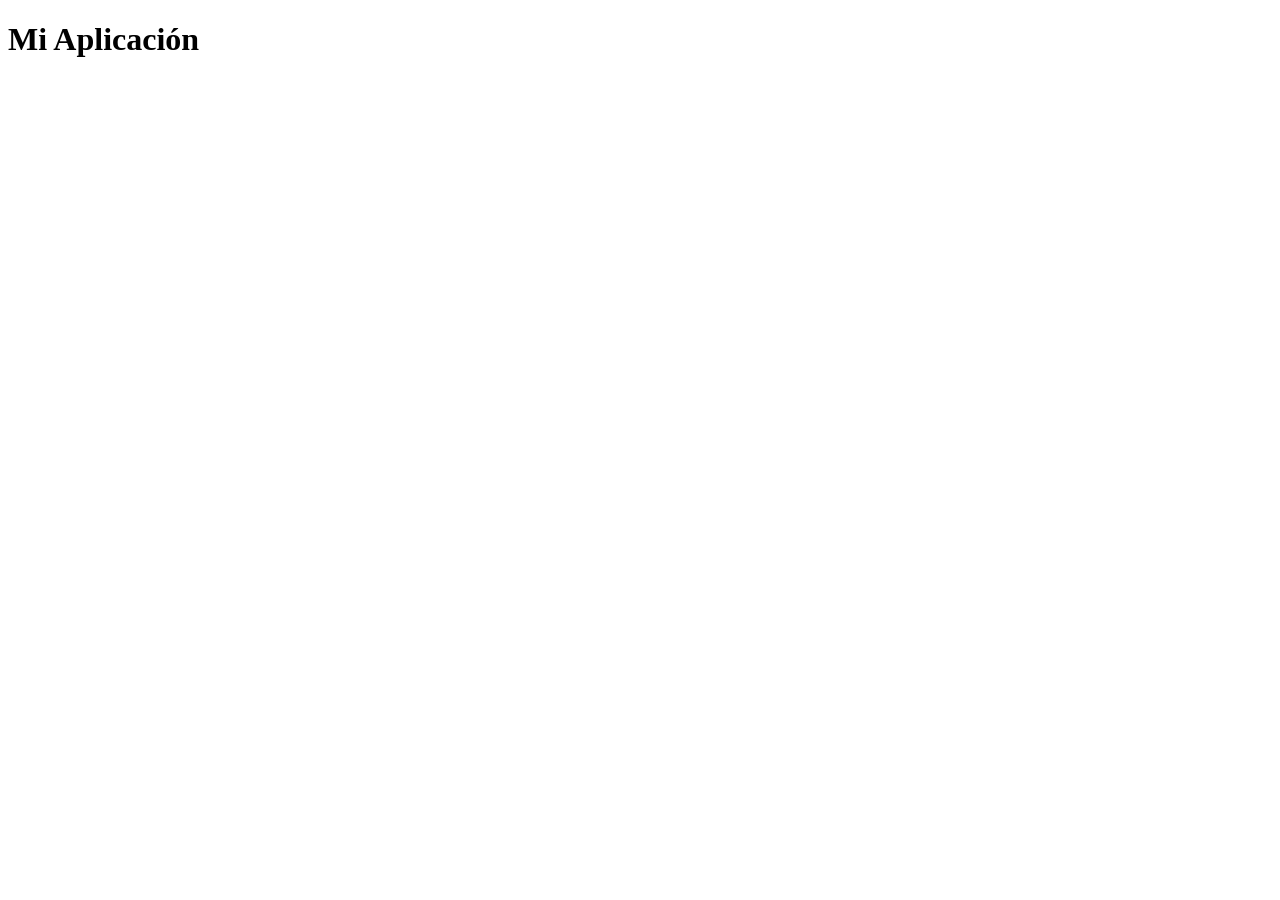
==== index.html @ 6f77ed7a "first commit" ====
<!DOCTYPE html>
<html lang="es">

<head>

    <meta charset="UTF-8">

    <title>Login</title>

    <link rel="stylesheet" href="css/style.css">

</head>

<body>

    <div class="container">

        <h1>Mi Aplicación</h1>

        <div id="g_id_onload" data-client_id="TU_CLIENT_ID" data-callback="handleCredentialResponse">
        </div>

        <div class="g_id_signin" data-type="standard" data-size="large">
        </div>

    </div>

    <script src="https://accounts.google.com/gsi/client" async defer></script>

    <script src="js/login.js"></script>

</body>

</html>
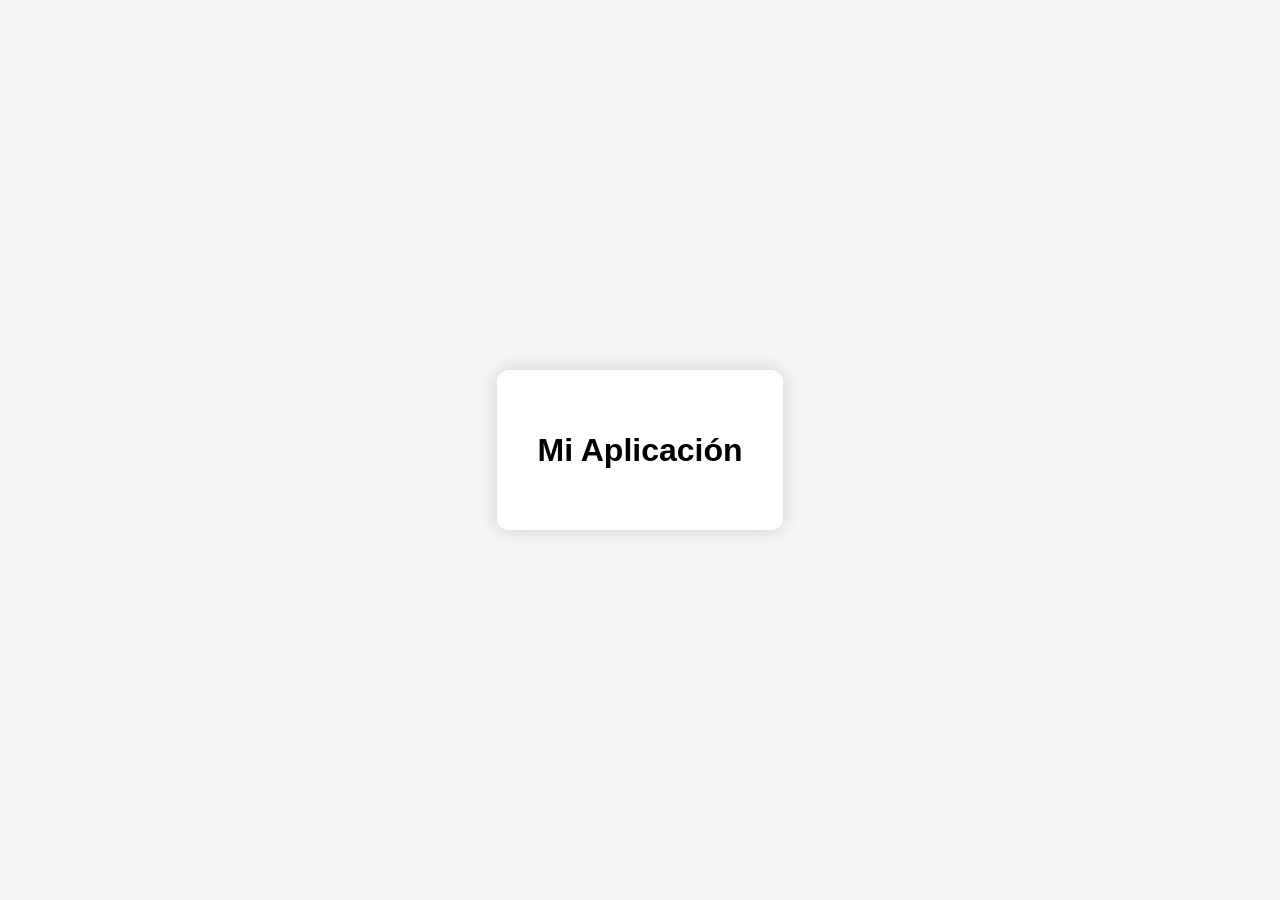
==== commit d703120c: "jwt no cargo" ====
--- a/index.html
+++ b/index.html
@@ -7,7 +7,7 @@
 
     <title>Login</title>
 
-    <link rel="stylesheet" href="css/style.css">
+    <link rel="stylesheet" href="style.css">
 
 </head>
 
@@ -17,7 +17,8 @@
 
         <h1>Mi Aplicación</h1>
 
-        <div id="g_id_onload" data-client_id="TU_CLIENT_ID" data-callback="handleCredentialResponse">
+        <div id="g_id_onload" data-client_id="767759154318-524e6a7ovtfbtam95vsb9qj00g2b5mv7.apps.googleusercontent.com"
+            data-callback="handleCredentialResponse">
         </div>
 
         <div class="g_id_signin" data-type="standard" data-size="large">
@@ -27,7 +28,7 @@
 
     <script src="https://accounts.google.com/gsi/client" async defer></script>
 
-    <script src="js/login.js"></script>
+    <script src="login.js"></script>
 
 </body>
 
--- a/style.css
+++ b/style.css
@@ -0,0 +1,31 @@
+body{
+
+    margin:0;
+
+    font-family:Arial;
+
+    display:flex;
+
+    justify-content:center;
+
+    align-items:center;
+
+    height:100vh;
+
+    background:#f5f5f5;
+
+}
+
+.container{
+
+    background:white;
+
+    padding:40px;
+
+    border-radius:12px;
+
+    box-shadow:0 0 20px rgba(0,0,0,.15);
+
+    text-align:center;
+
+}
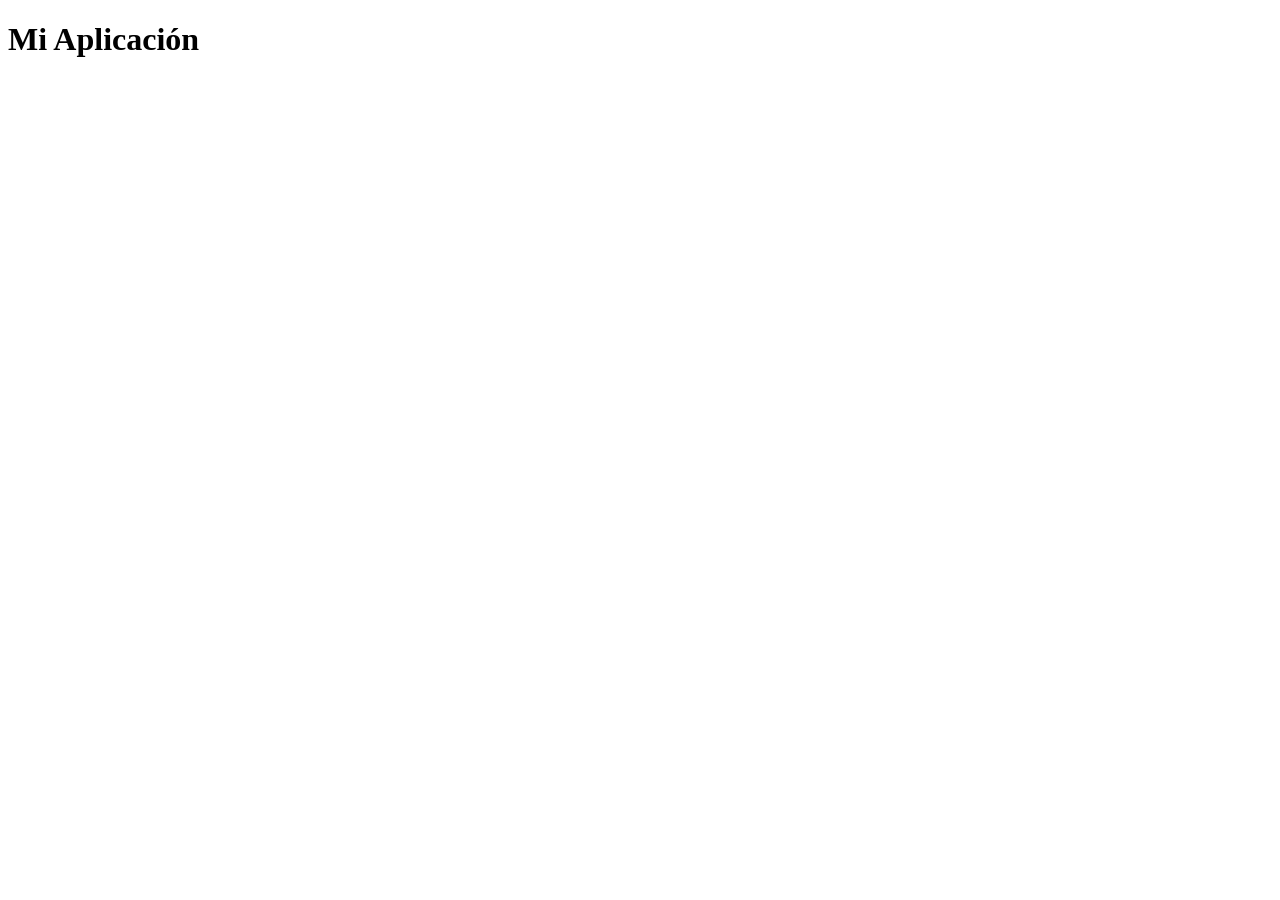
==== commit 6187b124: "Change stylesheet link from style.css to login.css" ====
--- a/index.html
+++ b/index.html
@@ -7,7 +7,7 @@
 
     <title>Login</title>
 
-    <link rel="stylesheet" href="style.css">
+    <link rel="stylesheet" href="login.css">
 
 </head>
 
@@ -32,4 +32,4 @@
 
 </body>
 
-</html>+</html>
--- a/login.css
+++ b/login.css
@@ -0,0 +1,35 @@
+<!DOCTYPE html>
+<html lang="es">
+
+<head>
+
+    <meta charset="UTF-8">
+
+    <title>Login</title>
+
+    <link rel="stylesheet" href="style.css">
+
+</head>
+
+<body>
+
+    <div class="container">
+
+        <h1>Mi Aplicación</h1>
+
+        <div id="g_id_onload" data-client_id="767759154318-524e6a7ovtfbtam95vsb9qj00g2b5mv7.apps.googleusercontent.com"
+            data-callback="handleCredentialResponse">
+        </div>
+
+        <div class="g_id_signin" data-type="standard" data-size="large">
+        </div>
+
+    </div>
+
+    <script src="https://accounts.google.com/gsi/client" async defer></script>
+
+    <script src="login.js"></script>
+
+</body>
+
+</html>
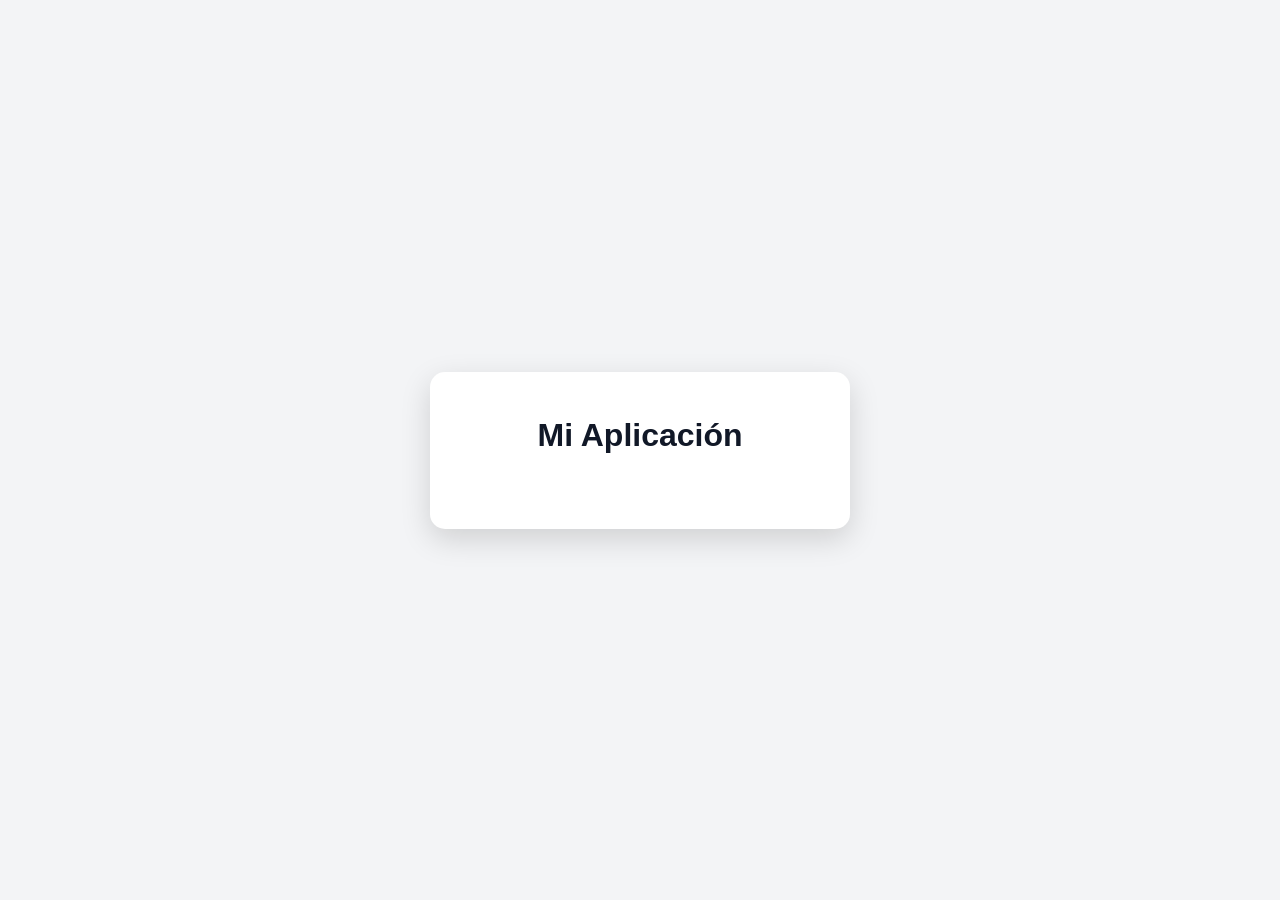
==== commit 24cd1018: "Add viewport meta tag for responsive design" ====
--- a/index.html
+++ b/index.html
@@ -2,13 +2,10 @@
 <html lang="es">
 
 <head>
-
     <meta charset="UTF-8">
-
+    <meta name="viewport" content="width=device-width, initial-scale=1.0">
     <title>Login</title>
-
     <link rel="stylesheet" href="login.css">
-
 </head>
 
 <body>
--- a/login.css
+++ b/login.css
@@ -1,35 +1,55 @@
-<!DOCTYPE html>
-<html lang="es">
+*{
+    margin:0;
+    padding:0;
+    box-sizing:border-box;
+    font-family:Arial, Helvetica, sans-serif;
+}
 
-<head>
+body{
+    min-height:100vh;
+    display:flex;
+    justify-content:center;
+    align-items:center;
+    background:#f3f4f6;
+    padding:20px;
+}
 
-    <meta charset="UTF-8">
+.container{
+    width:420px;
+    max-width:100%;
+    background:#fff;
+    padding:45px;
+    border-radius:15px;
+    box-shadow:0 10px 30px rgba(0,0,0,.15);
+    text-align:center;
+}
 
-    <title>Login</title>
+h1{
+    color:#111827;
+    font-size:2rem;
+    margin-bottom:30px;
+}
 
-    <link rel="stylesheet" href="style.css">
+.g_id_signin{
+    display:flex;
+    justify-content:center;
+}
 
-</head>
+/* Celulares */
 
-<body>
+@media (max-width:768px){
 
-    <div class="container">
+    .container{
+        width:100%;
+        padding:35px 20px;
+    }
 
-        <h1>Mi Aplicación</h1>
+    h1{
+        font-size:1.8rem;
+    }
 
-        <div id="g_id_onload" data-client_id="767759154318-524e6a7ovtfbtam95vsb9qj00g2b5mv7.apps.googleusercontent.com"
-            data-callback="handleCredentialResponse">
-        </div>
-
-        <div class="g_id_signin" data-type="standard" data-size="large">
-        </div>
-
-    </div>
-
-    <script src="https://accounts.google.com/gsi/client" async defer></script>
-
-    <script src="login.js"></script>
-
-</body>
-
-</html>
+    .g_id_signin{
+        transform:scale(1.05);
+        transform-origin:center;
+    }
+}
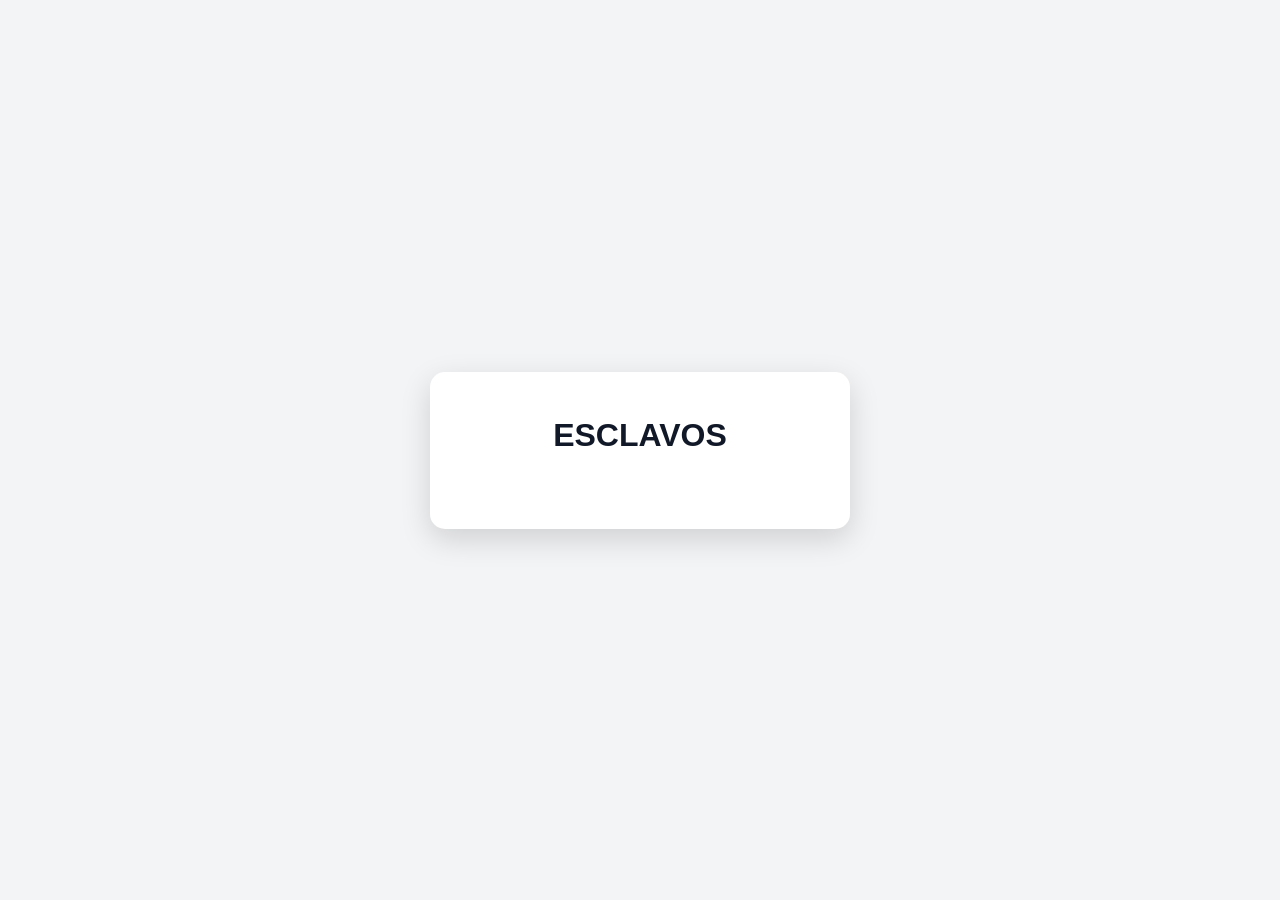
==== commit e461baab: "Change header text from 'Mi Aplicación' to 'ESCLAVOS'" ====
--- a/index.html
+++ b/index.html
@@ -12,7 +12,7 @@
 
     <div class="container">
 
-        <h1>Mi Aplicación</h1>
+        <h1>ESCLAVOS</h1>
 
         <div id="g_id_onload" data-client_id="767759154318-524e6a7ovtfbtam95vsb9qj00g2b5mv7.apps.googleusercontent.com"
             data-callback="handleCredentialResponse">
